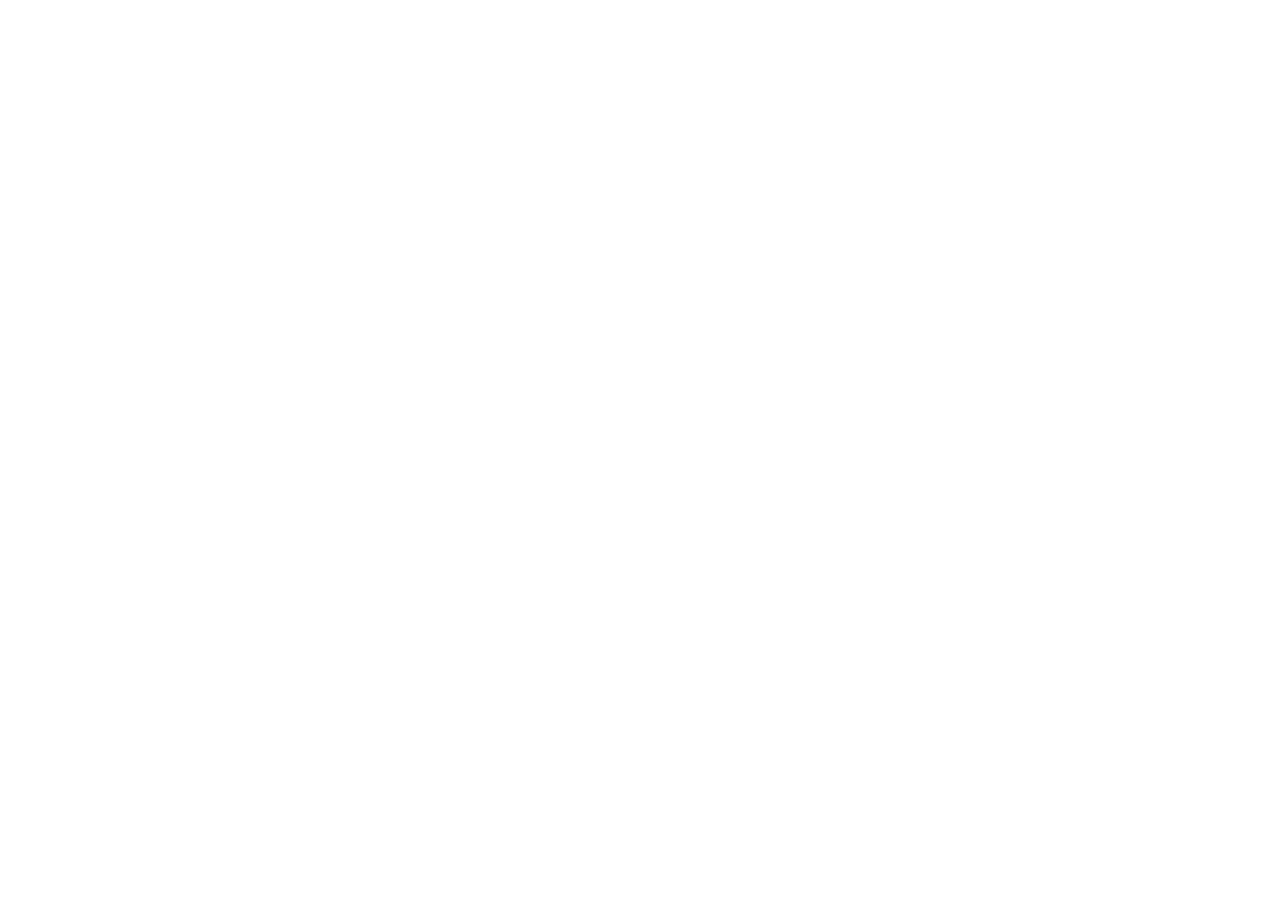
==== quiz.html @ a55aad1b "first commit" ====
<!DOCTYPE html>
<html lang="en">
  <head>
    <meta charset="UTF-8" />
    <meta name="viewport" content="width=device-width, initial-scale=1.0" />
    <title>Document</title>
  </head>
  <body></body>
</html>
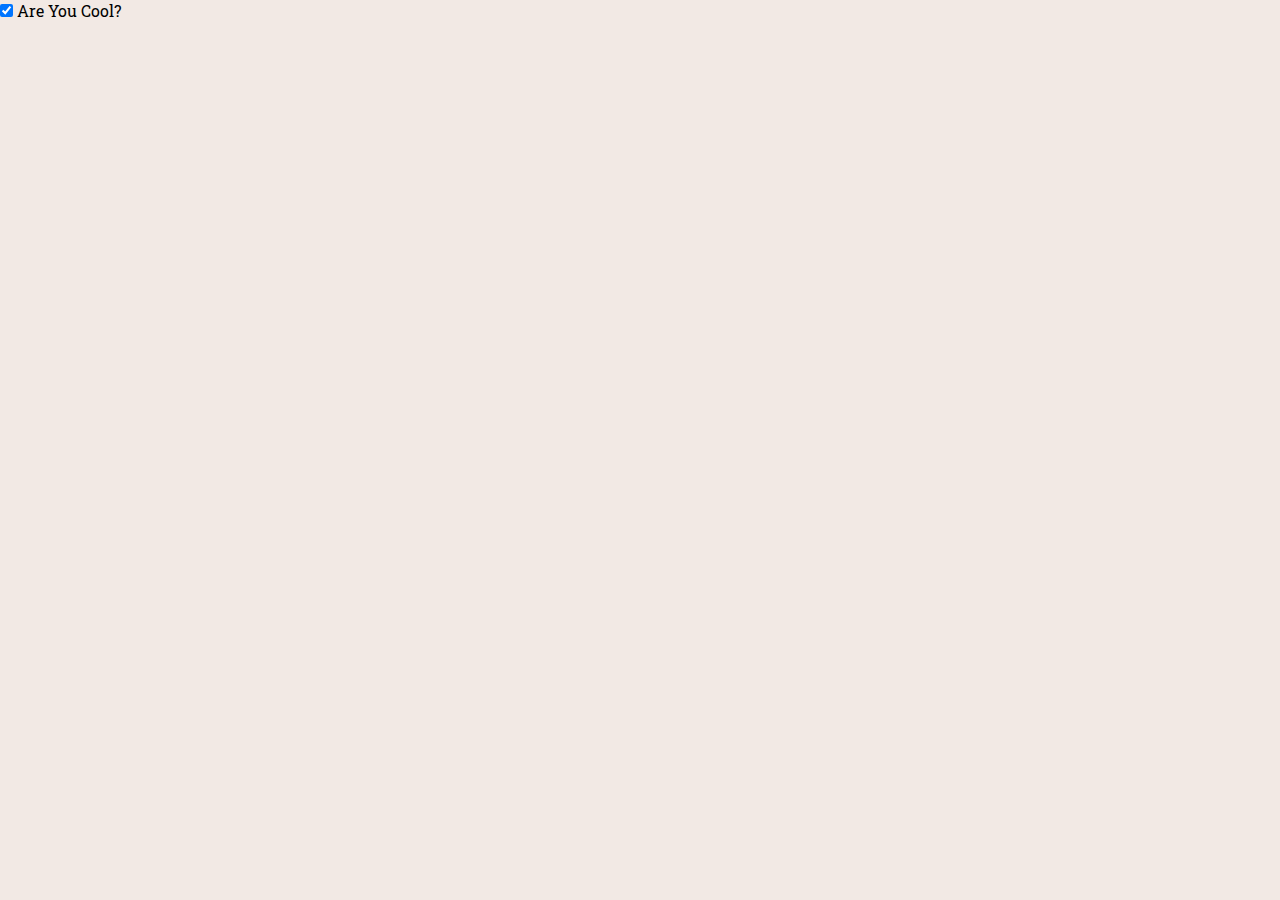
==== commit 9c701ea5: "2021-02-11" ====
--- a/quiz.html
+++ b/quiz.html
@@ -3,7 +3,21 @@
   <head>
     <meta charset="UTF-8" />
     <meta name="viewport" content="width=device-width, initial-scale=1.0" />
+    <script src="java.js"></script>
+    <link rel="stylesheet" href="style.css" />
+    <link rel="preconnect" href="https://fonts.gstatic.com" />
+    <link
+      href="https://fonts.googleapis.com/css2?family=Roboto+Slab&display=swap"
+      rel="stylesheet"
+    />
+    <link
+      href="https://fonts.googleapis.com/css2?family=Merriweather:wght@900&display=swap"
+      rel="stylesheet"
+    />
     <title>Document</title>
   </head>
-  <body></body>
+  <body>
+    <input type="checkbox" id="question1-1" name="1-1" checked />
+    <label for="">Are You Cool?</label><br />
+  </body>
 </html>
--- a/style.css
+++ b/style.css
@@ -0,0 +1,61 @@
+* {
+  margin: 0;
+  border: 0;
+  font-family: "Roboto Slab", serif;
+}
+
+:root {
+  --back-color: #f2e9e4;
+  --beige-color: #c9ada7;
+  --purp-color: #9a8c98;
+  --blue-color: #4a4e69;
+  --darkblue-color: #22223b;
+}
+
+/* 22223B mörk mörk blå
+    mörk blå 4A4E69
+    lila beige 9A8C98
+    beige C9ADA7
+    vit beige F2E9E4
+    */
+
+header {
+  text-align: center;
+  font-size: 4rem;
+  background-color: var(--darkblue-color);
+  color: white;
+  font-family: "Merriweather";
+}
+
+nav {
+  font-size: 2rem;
+  background-color: var(--blue-color);
+  display: flex;
+  flex-wrap: wrap;
+  justify-content: space-around;
+}
+
+h2 {
+  font-size: 3rem;
+  text-align: center;
+  margin-top: 1.5rem;
+}
+
+#link {
+  text-decoration: none;
+  color: black;
+}
+
+#musicrec {
+  background-color: var(--beige-color);
+  font-size: 2rem;
+  width: 75%;
+  margin-left: 12.5%;
+  margin-top: 2rem;
+  text-decoration: none;
+  color: black;
+}
+
+body {
+  background-color: var(--back-color);
+}
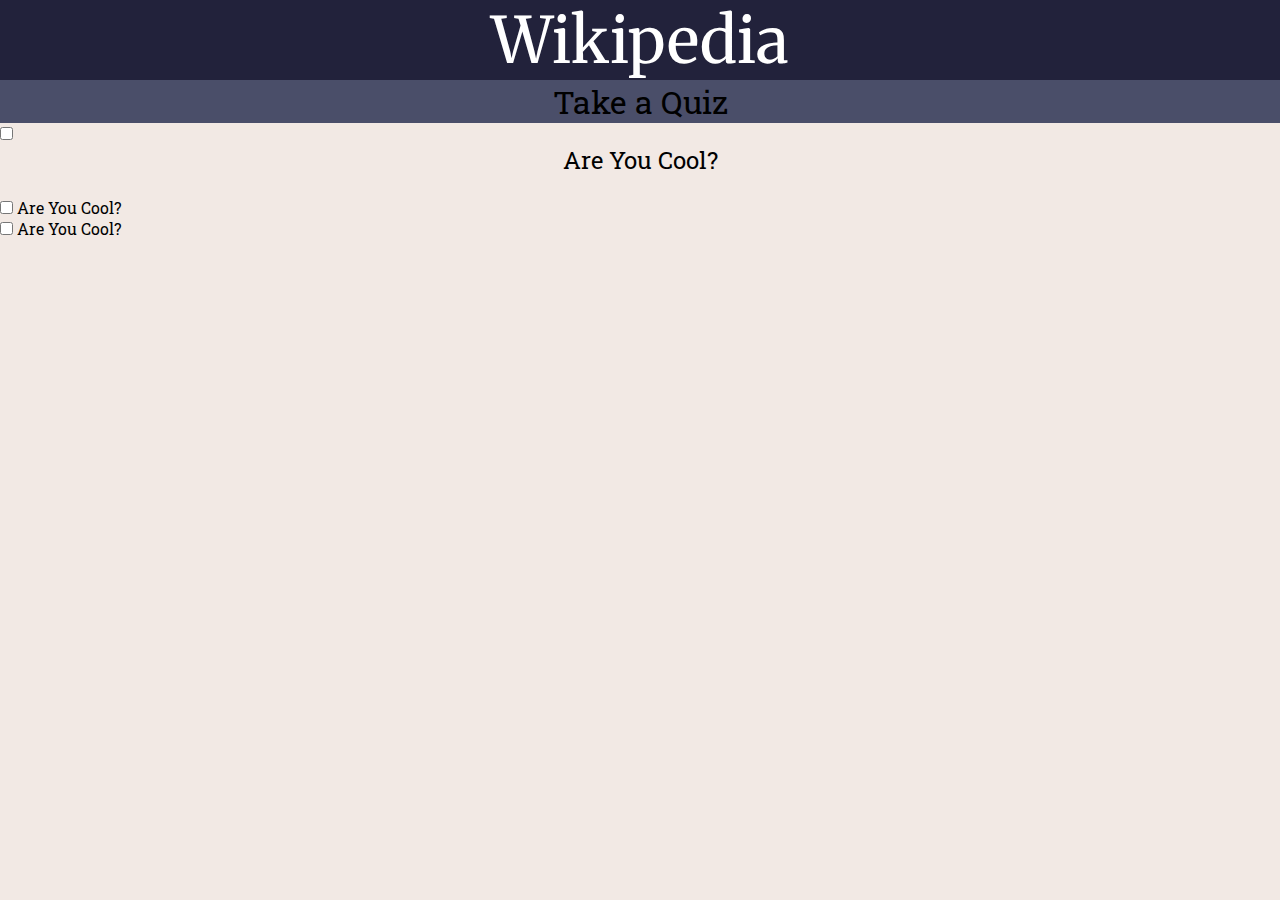
==== commit 8ea42cb9: "2021-02-12" ====
--- a/quiz.html
+++ b/quiz.html
@@ -17,7 +17,22 @@
     <title>Document</title>
   </head>
   <body>
-    <input type="checkbox" id="question1-1" name="1-1" checked />
+    <header>Wikipedia</header>
+    <nav><a class id="link" href="quiz.html">Take a Quiz</a></nav>
+
+    <input type="checkbox" id="question1-1" class="quizbox" unchecked />
+    <label class id="quiz" for="">Are You Cool?</label><br />
+
+    <input type="checkbox" id="question1-2" class="quizbox" unchecked />
     <label for="">Are You Cool?</label><br />
+
+    <input type="checkbox" id="question1-3" class="quizbox" unchecked />
+    <label for="">Are You Cool?</label><br />
+
+    <p id="randomlink"></p>
+
+    <script>
+      document.getElementById("randomlink");
+    </script>
   </body>
 </html>
--- a/style.css
+++ b/style.css
@@ -10,6 +10,10 @@
   --purp-color: #9a8c98;
   --blue-color: #4a4e69;
   --darkblue-color: #22223b;
+}
+
+body {
+  background-color: var(--back-color);
 }
 
 /* 22223B mörk mörk blå
@@ -56,6 +60,12 @@
   color: black;
 }
 
-body {
-  background-color: var(--back-color);
+#quiz {
+  font-size: 1.5rem;
+  display: flex;
+  justify-content: space-around;
 }
+
+#quizbox {
+  border-radius: 1.5rem;
+}
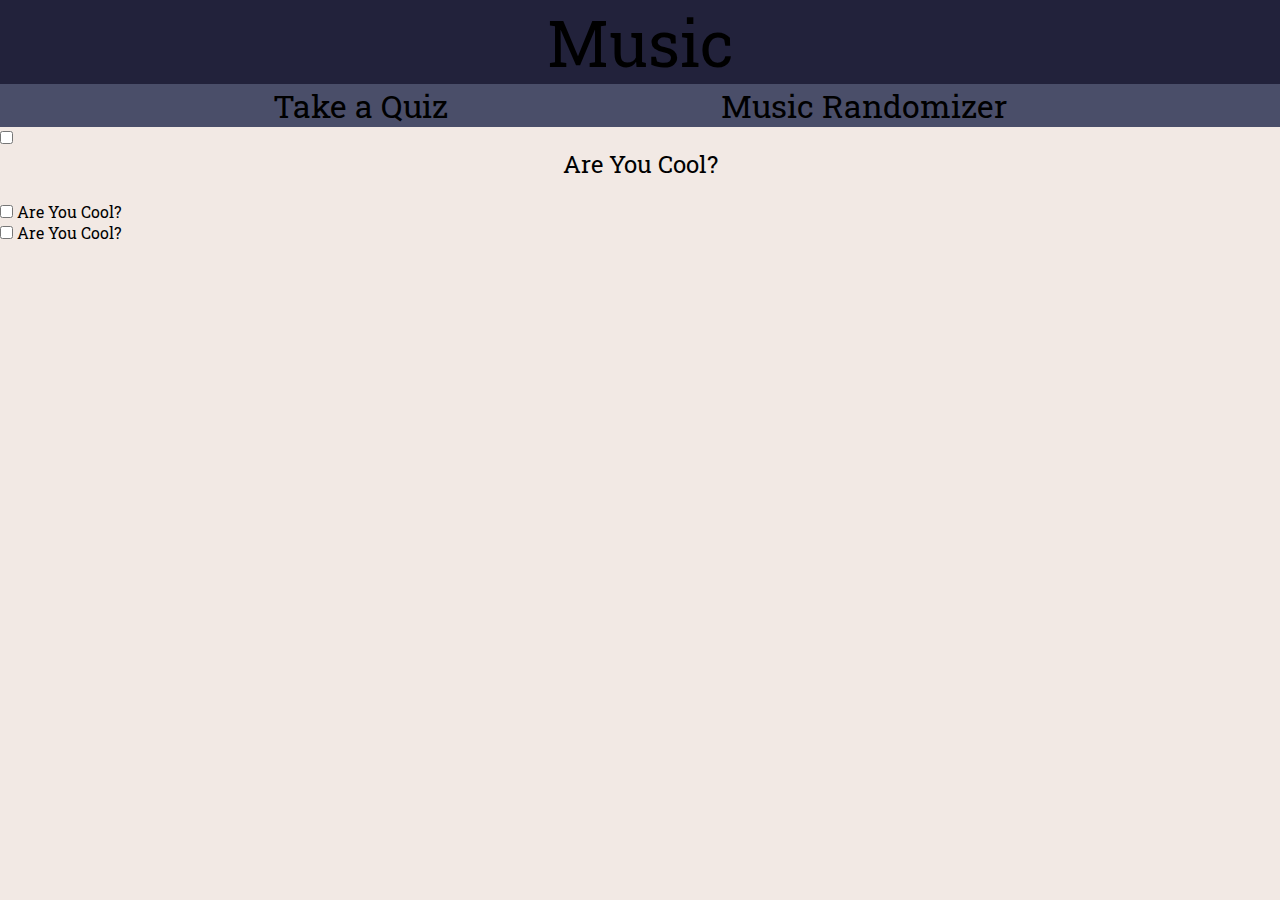
==== commit 3a80461f: "2021-02-19" ====
--- a/quiz.html
+++ b/quiz.html
@@ -17,8 +17,11 @@
     <title>Document</title>
   </head>
   <body>
-    <header>Wikipedia</header>
-    <nav><a class id="link" href="quiz.html">Take a Quiz</a></nav>
+    <header><a class="link" href="index.html">Music</a></header>
+    <nav>
+      <a class="link" href="quiz.html">Take a Quiz</a
+      ><a class="link" href="randomizer.html">Music Randomizer</a>
+    </nav>
 
     <input type="checkbox" id="question1-1" class="quizbox" unchecked />
     <label class id="quiz" for="">Are You Cool?</label><br />
@@ -29,10 +32,10 @@
     <input type="checkbox" id="question1-3" class="quizbox" unchecked />
     <label for="">Are You Cool?</label><br />
 
-    <p id="randomlink"></p>
-
     <script>
       document.getElementById("randomlink");
     </script>
+
+    <p id="randomlink"></p>
   </body>
 </html>
--- a/style.css
+++ b/style.css
@@ -36,7 +36,7 @@
   background-color: var(--blue-color);
   display: flex;
   flex-wrap: wrap;
-  justify-content: space-around;
+  justify-content: space-evenly;
 }
 
 h2 {
@@ -45,12 +45,12 @@
   margin-top: 1.5rem;
 }
 
-#link {
+.link {
   text-decoration: none;
   color: black;
 }
 
-#musicrec {
+.musicrec {
   background-color: var(--beige-color);
   font-size: 2rem;
   width: 75%;
@@ -66,6 +66,25 @@
   justify-content: space-around;
 }
 
+.songtext {
+  list-style: none;
+}
+
 #quizbox {
   border-radius: 1.5rem;
 }
+
+footer {
+  font-size: 1.5rem;
+  margin-top: 5rem;
+  text-align: center;
+  text-decoration: none;
+  color: black;
+}
+
+.random-btn {
+  margin-left: 33%;
+  margin-top: 4rem;
+  font-size: 3rem;
+  background-color: lawngreen;
+}
